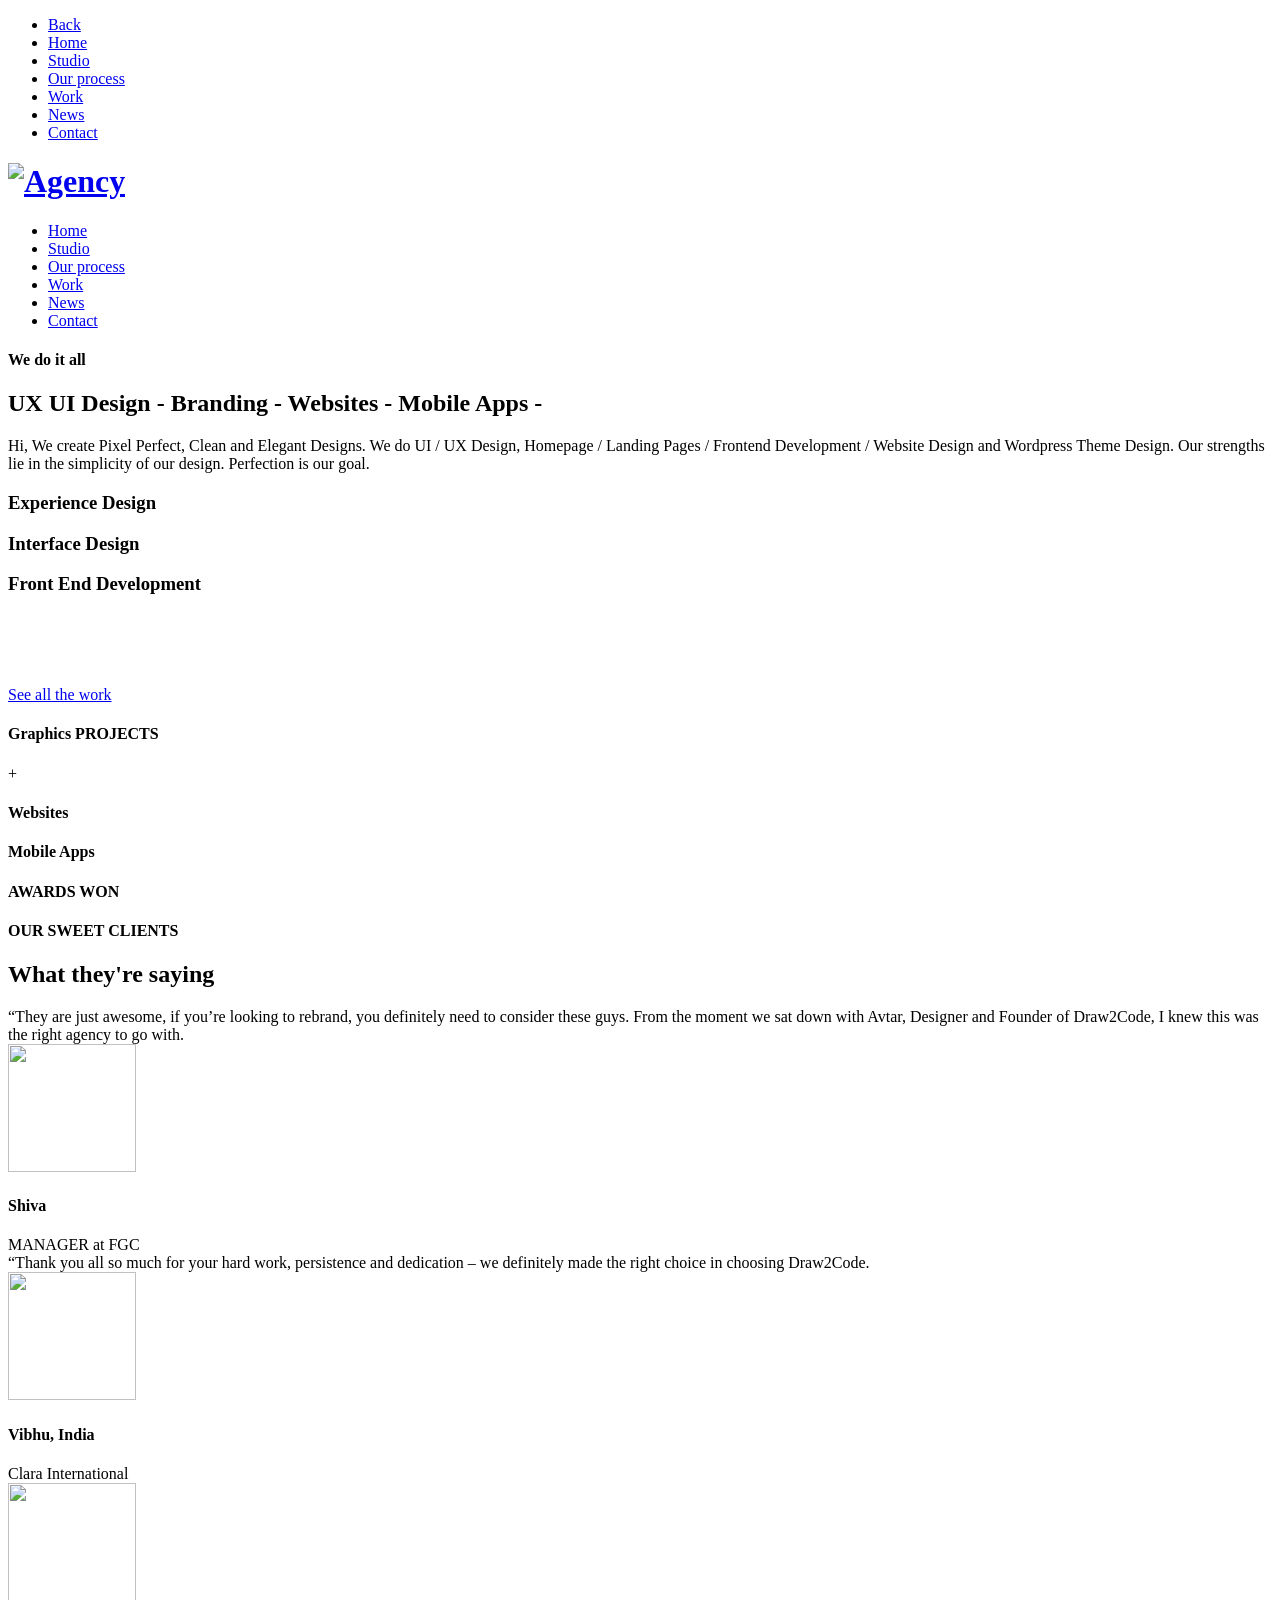
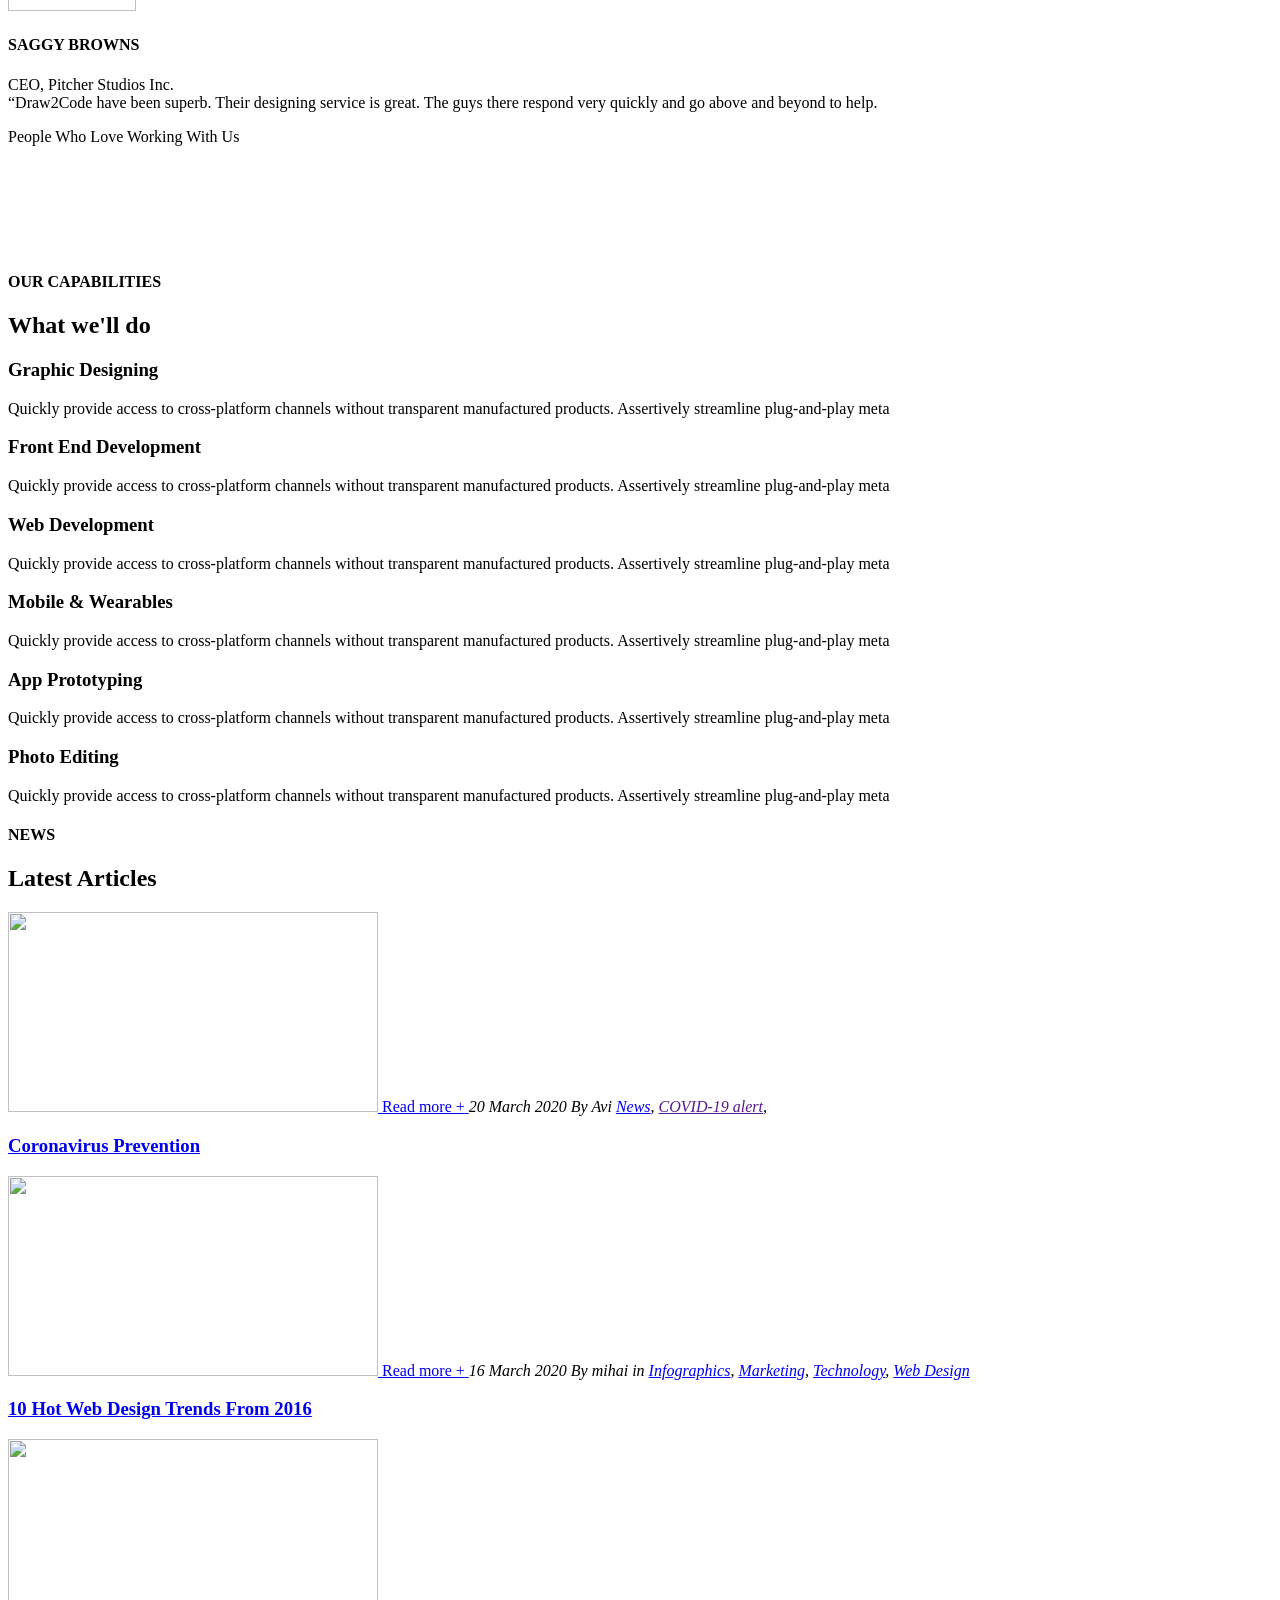
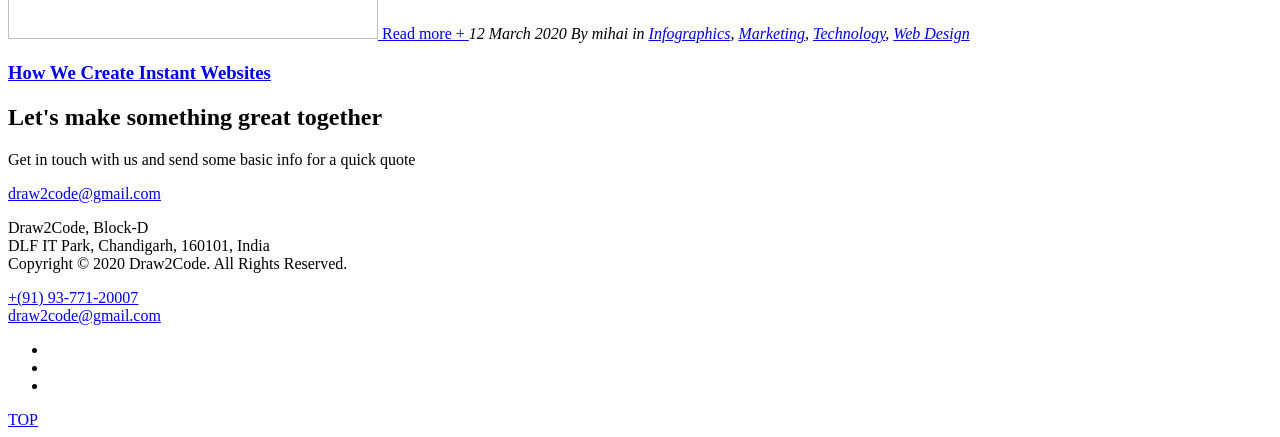
==== public/images/index.html @ cb8ed008 "first commit" ====
<!DOCTYPE html>
<!--[if lt IE 7]>      <html class="no-js lt-ie9 lt-ie8 lt-ie7"> <![endif]-->
	<!--[if IE 7]>         <html class="no-js lt-ie9 lt-ie8"> <![endif]-->
	<!--[if IE 8]>         <html class="no-js lt-ie9"> <![endif]-->
	<!--[if gt IE 8]> <html class="no-js"> <![endif]-->
<html lang="en">
	<head>
		<meta charset="utf-8">
		<meta http-equiv="X-UA-Compatible" content="IE=edge">
		<meta name="viewport" content=" width=device-width, initial-scale=1">
        <meta name="description" content="Draw2code Expert graphic design, outsource graphic work, UX/UI, Branding, creative website design and development agencie located in India.">
		<title>Draw2Code - A creative UX/UI Design studio, Expert in Graphic Designing</title>
    <!-- Fonts -->
  	<link href="https://fonts.googleapis.com/css?family=Gilda+Display%7CMontserrat:400,700%7COpen+Sans" rel="stylesheet">
		<link rel="stylesheet" type="text/css" href="addons/revolution/fonts/pe-icon-7-stroke/css/pe-icon-7-stroke.css">
		  <!-- Icons -->
    <link href="css/icomoon.css" rel="stylesheet">
    <link rel="stylesheet" href="fonts/font-awesome/css/font-awesome.min.css">
		<link rel="stylesheet" href="fonts/icomoon/style.css">
    <!-- CSS assets -->
		<link href="css/bootstrap.min.css" rel="stylesheet">
		<link href="addons/Magnific-Popup/magnific-popup.css" rel="stylesheet">
    <!-- LOAD JQUERY LIBRARY-->
		<script src="js/plugins/jquery-3.2.1.min.js"></script>
    <!-- Main theme stylesheet -->
    <link href="css/template.css" rel="stylesheet" type="text/css">

		<!-- REVOLUTION STYLE SHEETS -->
		<link rel="stylesheet" type="text/css" href="addons/revolution/css/settings.css">

		<!-- REVOLUTION JS FILES -->
		<script src="addons/revolution/js/jquery.themepunch.tools.min.js"></script>
		<script src="addons/revolution/js/jquery.themepunch.revolution.min.js"></script>


		<!-- SLIDER REVOLUTION 5.0 EXTENSIONS  (Load Extensions only on Local File Systems !  The following part can be removed on Server for On Demand Loading) -->
		<script src="addons/revolution/js/extensions/revolution.extension.actions.min.js"></script>
		<script src="addons/revolution/js/extensions/revolution.extension.carousel.min.js"></script>
		<script src="addons/revolution/js/extensions/revolution.extension.kenburn.min.js"></script>
		<script src="addons/revolution/js/extensions/revolution.extension.layeranimation.min.js"></script>
		<script src="addons/revolution/js/extensions/revolution.extension.migration.min.js"></script>
		<script src="addons/revolution/js/extensions/revolution.extension.navigation.min.js"></script>
		<script src="addons/revolution/js/extensions/revolution.extension.parallax.min.js"></script>
		<script src="addons/revolution/js/extensions/revolution.extension.slideanims.min.js"></script>
		<script src="addons/revolution/js/extensions/revolution.extension.video.min.js"></script>
		<script>function setREVStartSize(e){
				try{ var i=jQuery(window).width(),t=9999,r=0,n=0,l=0,f=0,s=0,h=0;
					if(e.responsiveLevels&&(jQuery.each(e.responsiveLevels,function(e,f){f>i&&(t=r=f,l=e),i>f&&f>r&&(r=f,n=e)}),t>r&&(l=n)),f=e.gridheight[l]||e.gridheight[0]||e.gridheight,s=e.gridwidth[l]||e.gridwidth[0]||e.gridwidth,h=i/s,h=h>1?1:h,f=Math.round(h*f),"fullscreen"==e.sliderLayout){var u=(e.c.width(),jQuery(window).height());if(void 0!=e.fullScreenOffsetContainer){var c=e.fullScreenOffsetContainer.split(",");if (c) jQuery.each(c,function(e,i){u=jQuery(i).length>0?u-jQuery(i).outerHeight(!0):u}),e.fullScreenOffset.split("%").length>1&&void 0!=e.fullScreenOffset&&e.fullScreenOffset.length>0?u-=jQuery(window).height()*parseInt(e.fullScreenOffset,0)/100:void 0!=e.fullScreenOffset&&e.fullScreenOffset.length>0&&(u-=parseInt(e.fullScreenOffset,0))}f=u}else void 0!=e.minHeight&&f<e.minHeight&&(f=e.minHeight);e.c.closest(".rev_slider_wrapper").css({height:f})
				}catch(d){console.log("Failure at Presize of Slider:"+d)}
			};</script>
          <script type="text/javascript">window.$crisp=[];window.CRISP_WEBSITE_ID="f44dbb12-2da2-4798-94fb-f77efdc49897";(function(){d=document;s=d.createElement("script");s.src="https://client.crisp.chat/l.js";s.async=1;d.getElementsByTagName("head")[0].appendChild(s);})();</script>
</head>

<body>
<div id="page_wrapper">
	<!-- Responsive menu start -->
	<ul class="cg__resMenu">
		<li class="cg__resMenu-back">
			<span class="cg__resMenu-backIcon glyphicon glyphicon-chevron-left"></span><a href="#" class="cg__resMenu-backLink">Back</a>
		</li>
		<li><a class="active" href="index.html"><span>Home</span></a></li>
		<li>	<a href="studio.html"><span>Studio</span></a>
		<li><a href="our-process.html"><span>Our process</span></a></li>
		<li><a href="work.html"><span>Work</span></a></li>
		<li><a href="news.html"><span>News</span></a></li>
		<li><a href="contact.html"><span>Contact</span></a></li>
	</ul>

	<!-- Responsive menu end -->

	<header id="header" class="site-header site-header--absolute">
		<div class="container siteheader-container large-container">
			<div class="fxb-col fxb-basis-auto">
				<div class="fxb-row site-header-row site-header-main ">
					  <!-- Logo column -->
					<div class="fxb-col fxb fxb-start-x fxb-center-y fxb-basis-auto fxb-grow-0 fxb-sm-half ">
						<div id="logo-container" class="logo-container">
							<h1 class="site-logo logo " id="logo">
								<a href="index.html" class="site-logo-anch">
									<img class="logo-img site-logo-img" src="img-assets/logo.png" alt="Agency" title="Agency">
								</a>
							</h1>
						</div>
					</div>
					 <!-- Right column with navigation -->
					 <div class="fxb-col fxb fxb-end-x fxb-center-y fxb-basis-auto fxb-sm-half site-header-col-right site-header-main-right">
						 <div class="fxb-col fxb fxb-end-x fxb-center-y fxb-basis-auto fxb-sm-half site-header-main-right-top">

 										<!-- menu trigger -->
									 <div class="sh-component menu-wrapper">

 											<div class="cg__menuWrapper">
 												<div class="cg__mainMenu-trigger">
 													<a href="#" class="cg__menuBurger">
 														<span></span>
 														<span></span>
 														<span></span>
 													</a>
 												</div><!--/.cg__mainMenu-trigger-->

 												<ul class="cg__mainMenu clearfix">
 													<li><a class="active" href="index.html"><span>Home</span></a></li>
 													<li><a href="studio.html"><span>Studio</span></a></li>
 													<li><a href="our-process.html"><span>Our process</span></a></li>
													<li><a href="work.html"><span>Work</span></a></li>
 													<li><a href="news.html"><span>News</span></a></li>
 													<li><a href="contact.html"><span>Contact</span></a></li>
 												</ul><!--/.cg__mainMenu-->

 											</div><!--/.cg__menuWrapper-->

							 		 </div>

					 </div>
				 </div><!--end right column-->
			 </div><!--end flex row-->
			</div>
		</div>
	</header>

	<div id="rev_slider_1_1_wrapper" class="rev_slider_wrapper fullwidthbanner-container" data-alias="agency-slider" data-source="gallery" style="margin:0px auto;background:transparent;padding:0px;margin-top:0px;margin-bottom:0px;">
	<!-- START REVOLUTION SLIDER 5.4.5.1 auto mode -->
		<div id="rev_slider_1_1" class="rev_slider fullwidthabanner" style="display:none;" data-version="5.4.5.1">
				<ul>	<!-- SLIDE  -->
					<li data-index="rs-1" data-transition="slidevertical" data-slotamount="default" data-hideafterloop="0" data-hideslideonmobile="off"  data-easein="default" data-easeout="default" data-masterspeed="default"  data-thumb="images/slide01.jpg"  data-rotate="0"  data-fstransition="fade" data-fsmasterspeed="1500" data-fsslotamount="7" data-saveperformance="off"  data-title="Slide" data-param1="" data-param2="" data-param3="" data-param4="" data-param5="" data-param6="" data-param7="" data-param8="" data-param9="" data-param10="" data-description="">
						<!-- MAIN IMAGE -->
						<img src="images/slide01.jpg"  alt=""  data-lazyload="images/slide01.jpg" data-bgposition="center center" data-bgfit="cover" data-bgrepeat="no-repeat" data-bgparallax="6" class="rev-slidebg" data-no-retina>
						<!-- LAYERS -->

						<!-- LAYER NR. 1 -->
						<div class="tp-caption  "
							 id="slide-1-layer-1"
							 data-x="['center','center','center','center']" data-hoffset="['0','0','0','0']"
							 data-y="['middle','middle','middle','middle']" data-voffset="['-40','-34','-24','-32']"
										data-fontsize="['65','38','30','28']"
							data-lineheight="['120','48','40','38']"
							data-width="['none','none','640','360']"
							data-height="none"
							data-whitespace="['nowrap','nowrap','normal','normal']"

							data-type="text"
							data-responsive_offset="off"
							data-responsive="off"
							data-frames='[{"delay":500,"speed":1500,"frame":"0","from":"y:50px(R);opacity:0;","to":"o:1;","ease":"Power4.easeOut"},{"delay":"wait","speed":1000,"frame":"999","to":"y:-50px;opacity:0;","ease":"Power2.easeInOut"}]'
							data-textAlign="['center','center','center','center']"
							data-paddingtop="[0,0,0,0]"
							data-paddingright="[0,0,0,0]"
							data-paddingbottom="[0,0,0,0]"
							data-paddingleft="[0,0,0,0]"

							style="z-index: 5; white-space: nowrap; font-size: 65px; line-height: 120px; font-weight: 700; color: rgba(255,255,255,1);font-family:Montserrat;">We create outstanding designs</div>

						<!-- LAYER NR. 2 -->
						<a class="tp-caption CreativeFrontPage-Btn rev-btn "
				 href="work.html" target="_self"			 id="slide-1-layer-3"
							 data-x="['center','center','center','center']" data-hoffset="['0','0','0','0']"
							 data-y="['middle','middle','middle','middle']" data-voffset="['76','63','65','52']"
										data-width="none"
							data-height="none"
							data-whitespace="nowrap"

							data-type="button"
							data-actions=''
							data-responsive_offset="off"
							data-responsive="off"
							data-frames='[{"delay":600,"speed":1500,"frame":"0","from":"y:50px(R);opacity:0;","to":"o:1;","ease":"Power4.easeOut"},{"delay":"wait","speed":1000,"frame":"999","to":"y:-50px;opacity:0;","ease":"Power2.easeInOut"},{"frame":"hover","speed":"0","ease":"Linear.easeNone","to":"o:1;rX:0;rY:0;rZ:0;z:0;","style":"c:rgba(255,255,255,0.70);bc:rgba(255,255,255,0.70);"}]'
							data-textAlign="['left','left','left','left']"
							data-paddingtop="[0,0,0,0]"
							data-paddingright="[48,48,48,48]"
							data-paddingbottom="[0,0,0,0]"
							data-paddingleft="[48,48,48,48]"

							style="z-index: 6; white-space: nowrap; line-height: 56px; font-weight: 700; color: rgba(255,255,255,1);font-family:Montserrat;background-color:transparent;border-color:rgba(255,255,255,1);border-width:2px 2px 2px 2px;border-radius:0px 0px 0px 0px;outline:none;box-shadow:none;box-sizing:border-box;-moz-box-sizing:border-box;-webkit-box-sizing:border-box;-webkit-transition:all .25s;transition:all .25s;cursor:pointer;text-decoration: none;">View Our Work </a>
					</li>
					<!-- SLIDE  -->
					<li data-index="rs-2" data-transition="slidevertical" data-slotamount="default" data-hideafterloop="0" data-hideslideonmobile="off"  data-easein="default" data-easeout="default" data-masterspeed="default"  data-thumb="images/kallyas_placeholder-100x50.png"  data-rotate="0"  data-saveperformance="off"  data-title="Slide" data-param1="" data-param2="" data-param3="" data-param4="" data-param5="" data-param6="" data-param7="" data-param8="" data-param9="" data-param10="" data-description="">
						<!-- MAIN IMAGE -->
						<img src="images/slide02.jpg"  alt=""  data-lazyload="images/slide02.jpg" data-bgposition="center center" data-bgfit="cover" data-bgrepeat="no-repeat" data-bgparallax="6" class="rev-slidebg" data-no-retina>
						<!-- LAYERS -->

						<!-- LAYER NR. 3 -->
						<div class="tp-caption  "
							 id="slide-2-layer-1"
							 data-x="['center','center','center','center']" data-hoffset="['0','0','0','0']"
							 data-y="['middle','middle','middle','middle']" data-voffset="['-54','-34','-24','-32']"
										data-fontsize="['65','38','30','28']"
							data-lineheight="['72','48','40','38']"
							data-width="['none','none','640','360']"
							data-height="none"
							data-whitespace="['nowrap','nowrap','normal','normal']"

							data-type="text"
							data-responsive_offset="off"
							data-responsive="off"
							data-frames='[{"delay":500,"speed":1500,"frame":"0","from":"y:50px(R);opacity:0;","to":"o:1;","ease":"Power4.easeOut"},{"delay":"wait","speed":1000,"frame":"999","to":"y:-50px;opacity:0;","ease":"Power2.easeInOut"}]'
							data-textAlign="['center','center','center','center']"
							data-paddingtop="[0,0,0,0]"
							data-paddingright="[0,0,0,0]"
							data-paddingbottom="[0,0,0,0]"
							data-paddingleft="[0,0,0,0]"

							style="z-index: 5; white-space: nowrap; font-size: 65px; line-height: 72px; font-weight: 700; color: rgba(255,255,255,1);font-family:Montserrat;">Creative Design Agency </div>

						<!-- LAYER NR. 4 -->
						<a class="tp-caption CreativeFrontPage-Btn rev-btn "
				 href="work.html" target="_self"			 id="slide-2-layer-3"
							 data-x="['center','center','center','center']" data-hoffset="['0','0','0','0']"
							 data-y="['middle','middle','middle','middle']" data-voffset="['87','63','65','52']"
										data-width="none"
							data-height="none"
							data-whitespace="nowrap"

							data-type="button"
							data-actions=''
							data-responsive_offset="off"
							data-responsive="off"
							data-frames='[{"delay":600,"speed":1500,"frame":"0","from":"y:50px(R);opacity:0;","to":"o:1;","ease":"Power4.easeOut"},{"delay":"wait","speed":1000,"frame":"999","to":"y:-50px;opacity:0;","ease":"Power2.easeInOut"},{"frame":"hover","speed":"0","ease":"Linear.easeNone","to":"o:1;rX:0;rY:0;rZ:0;z:0;","style":"c:rgba(255,255,255,0.70);bc:rgba(255,255,255,0.70);"}]'
							data-textAlign="['left','left','left','left']"
							data-paddingtop="[0,0,0,0]"
							data-paddingright="[48,48,48,48]"
							data-paddingbottom="[0,0,0,0]"
							data-paddingleft="[48,48,48,48]"

							style="z-index: 6; white-space: nowrap; line-height: 56px; font-weight: 700; color: rgba(255,255,255,1);font-family:Montserrat;background-color:transparent;border-color:rgba(255,255,255,1);border-width:2px 2px 2px 2px;border-radius:0px 0px 0px 0px;outline:none;box-shadow:none;box-sizing:border-box;-moz-box-sizing:border-box;-webkit-box-sizing:border-box;-webkit-transition:all .25s;transition:all .25s;cursor:pointer;text-decoration: none;">View Our Work </a>
					</li>
				</ul>
	<div class="tp-bannertimer tp-bottom" style="visibility: hidden !important;"></div>	</div>
	</div><!-- END REVOLUTION SLIDER -->
<!-- start fancy section -->
<section class="ag-about-section small-section">

	<div class="row">
		<div class="col-sm-12">
			<div class="ag-about pl-90 pr-90 pt-60 fancy-background">
				<div class="row">
					<div class="col-md-4 col-sm-12">
						<div class="title-block">
							<h4 class="title-block__subtitle txt-light-transparent txt-thin">We do it all</h4>
							<h2 class="txt-large txt-light">UX UI Design - Branding - Websites - Mobile Apps -</h2>
						</div>
					</div>
					<div class="col-md-8 col-sm-12">
						<div class="quote-wrapper">
								<div class="bl-quote">
									<p class="bl-quote__title transparent-light">Hi, We create Pixel Perfect, Clean and Elegant Designs. We do UI / UX Design, Homepage / Landing Pages / Frontend Development / Website Design and Wordpress Theme Design. Our strengths lie in the simplicity of our design. Perfection is our goal.
									</p>
								</div>
								<div class="row home-page-first ">
									<div class="col-md-4 col-sm-12">
										<!--ICON BOX STYLE 1-->
										<div class="ag-iconbox ag-iconbox--style1 clearfix">
											<div class="ag-iconbox__icon-wrapper">
												<span class="ag-iconbox__icon icon-development"></span>
                                                
											</div>
											<div class="ag-iconbox__content-wrapper">

														<h3 class="ag-iconbox__title txt-light">
														Experience Design
													</h3>

											</div>
										</div>
									</div>
									<div class="col-md-4 col-sm-12">
										<div class="ag-iconbox ag-iconbox--style1 clearfix">
											<div class="ag-iconbox__icon-wrapper">
                                            <span class="ag-iconbox__icon icon-webdesign"></span>
											</div>
											<div class="ag-iconbox__content-wrapper">

														<h3 class="ag-iconbox__title txt-light">
															Interface Design
														</h3>


											</div>
										</div>
								</div>
								<div class="col-md-4 col-sm-12">
									<div class="ag-iconbox ag-iconbox--style1 clearfix">
										<div class="ag-iconbox__icon-wrapper">
											<span class="ag-iconbox__icon icon-layers"></span>
										</div>
										<div class="ag-iconbox__content-wrapper">

													
                                                    <h3 class="ag-iconbox__title txt-light">
															Front End Development
														</h3>


										</div>
									</div>
								</div>

							</div>

						</div><!-- END quote wrapper-->
					</div>
				</div>
			</div>
			<div class="ag-mask">
				<div class="skew-mask">
				</div>
			</div>
		</div>
	</div>

</section>
<!--section gallery-->
<section class="sidermargins pb-160 sec-portfolio">

	<div class="container large-container large-container_grid">
		<div class="row">
				<div class="grid ag-gridGallery-jstrigger " data-isotope='{ "itemSelector": ".grid-item", "layoutMode": "fitRows" }'>

				  <div class="grid-item grid-item--width2 gallery-item">
						<div class="grid-item-wrapper">
							<a class="portfolio-link" href="images/portf_07.jpg"></a>
								<div class="ag-gridGallery__img-container">
						  		<img src="images/portf_07.jpg" alt title="portfolio1">
								</div>
								<div class="portfolio-overlay">
									<div class="portfolio-inner">
										<i class="ag-icon glyphicon glyphicon-picture ag-icon__circled-icon"></i>
									</div>
								</div>
				 		 </div>
					</div>
					<div class="grid-item grid-item--width2 gallery-item">
						<div class="grid-item-wrapper">
							<a class="portfolio-link" href="images/test2.jpg"></a>
							<div class="ag-gridGallery__img-container">
				  			<img src="images/test2.jpg" alt title="portfolio1" >
							</div>
							<div class="portfolio-overlay">
								<div class="portfolio-inner">
									<i class="ag-icon glyphicon glyphicon-picture ag-icon__circled-icon"></i>
								</div>
							</div>
					 </div>
					</div>
				  <div class="grid-item grid-item--width2 gallery-item">
						<div class="grid-item-wrapper">
							<a class="portfolio-link" href="images/portf_05.jpg"></a>
							<div class="ag-gridGallery__img-container">
				  			<img src="images/portf_05.jpg" alt title="portfolio1" >
							</div>
							<div class="portfolio-overlay">
								<div class="portfolio-inner">
									<i class="ag-icon glyphicon glyphicon-picture ag-icon__circled-icon"></i>
								</div>
							</div>
					 </div>
					</div>

				 	<div class="grid-item grid-item--width2 gallery-item">
						<div class="grid-item-wrapper">
							<a class="portfolio-link" href="images/portf_04.jpg"></a>
							<div class="ag-gridGallery__img-container">
					 			<img src="images/portf_04.jpg" alt title="portfolio1" >
							</div>
							<div class="portfolio-overlay">
								<div class="portfolio-inner">
									<i class="ag-icon glyphicon glyphicon-picture ag-icon__circled-icon"></i>
								</div>
							</div>
						 </div>
					</div>

			</div> <!--end grid-->
		</div> <!--end row-->
		<div class="ag-vertical-separator">
		</div>
		<div class="txt-center">
			<a href="work.html" class="ag_btn btn btn-lg btn-lined lined-dark btn--square call-to-action--btn ">See all the work</a>
		</div>
		<!-- START SEPARATOR-->
		<div class="row">
			<div class="col-sm-12">
				<div class="ag-separator">
				</div>
			</div>
		</div>
		<!--start counter-->
		<div class="row">
			<div class="col-md-3 col-sm-3 ">
				<div class="counter-wrapper txt-center">
					<div class="counter_trigger counter_element" data-to="1748" data-speed="1000" data-refresh-interval="1"></div>
					<div class="title-block">
						<h4 class="title-block__subtitle txt-grey txt-center">Graphics PROJECTS</h4>
					</div>
				</div>
			</div>
			<div class="col-md-3 col-sm-3 ">
				<div class="counter-wrapper txt-center">
					<div class="counter_trigger counter_element el-inline" data-to="75" data-speed="1000" data-refresh-interval="1" ></div>
					<span class="counter_element">+</span>
					<div class="title-block">
						<h4 class="title-block__subtitle txt-grey txt-center">Websites</h4>
					</div>
				</div>
			</div>
			<div class="col-md-3 col-sm-3 ">
				<div class="counter-wrapper txt-center">
					<div class="counter_trigger counter_element" data-to="28" data-speed="1000" data-refresh-interval="1"></div>
					<div class="title-block">
						<h4 class="title-block__subtitle txt-grey txt-center">Mobile Apps</h4>
					</div>
				</div>
			</div>
			<div class="col-md-3 col-sm-3 ">
				<div class="counter-wrapper txt-center">
					<div class="counter_trigger counter_element" data-to=15 data-speed="1000" data-refresh-interval="1"></div>
					<div class="title-block">
						<h4 class="title-block__subtitle txt-grey txt-center">AWARDS WON</h4>
					</div>
				</div>
			</div>

		</div>

	</div><!--end container-->
</section>
<!--big skew-->
<div class="ag-wrapper">
	<div class="ag-mask ag-mask--7">
		<div class="skew-mask skew-mask--color">
		</div>
	</div>
</div>

<!--logos section-->
<section class="sidermargins color-overlay--grey pt-100 pb-100">

	<div class="container large-container">
		<div class="row mb-60">
			<div class="col-sm-12">
				<div class="title-block title-block--center">
					<h4 class="title-block__subtitle txt-dark-transparent">OUR SWEET CLIENTS</h4>
					<h2 class="title-block__title txt-dark">What they're saying</h2>
				</div>
			</div>
		</div>
		<!--start testimonials row-->
		<div class="row">
			<div class="col-md-6 col-sm-12 pt-30">
				<div class="testimonial__item testimonial__item--normal">
					<div class="testimonial__text">“They are just awesome, if you’re looking to rebrand, you definitely need to consider these guys. From the moment we sat down with Avtar, Designer and Founder of Draw2Code, I knew this was the right agency to go with.
					</div>
					<div class="testimonial__infos">
						<img class="testimonial__img cover-fit-img" src="images/t2.jpg" width="128" height="128" alt="" title="t2.jpg">
						<h4 class="testimonial__name">Shiva</h4>
						<div class="testimonial__position">MANAGER at FGC</div>
						<div class="testimonial__stars testimonial__stars--5stars">
							<span class="glyphicon glyphicon-star"></span>
							<span class="glyphicon glyphicon-star"></span>
							<span class="glyphicon glyphicon-star"></span>
							<span class="glyphicon glyphicon-star"></span>
							<span class="glyphicon glyphicon-star"></span>
						</div>
					</div>
				</div>
			</div>
			<div class="col-md-3 col-sm-12">
				<div class="testimonial__item testimonial__item--size-1">
					<div class="testimonial__text">“Thank you all so much for your hard work, persistence and dedication – we definitely made the right choice in choosing Draw2Code.</div>
					<div class="testimonial__infos">
						<img class="testimonial__img cover-fit-img" src="images/t1.jpg" width="128" height="128" alt="" title="t2.jpg">
						<h4 class="testimonial__name">Vibhu, India</h4>
						<div class="testimonial__position">Clara International</div>
						<div class="testimonial__stars testimonial__stars--4stars">
							<span class="glyphicon glyphicon-star"></span>
							<span class="glyphicon glyphicon-star"></span>
							<span class="glyphicon glyphicon-star"></span>
							<span class="glyphicon glyphicon-star"></span>
							<span class="glyphicon glyphicon-star"></span>
						</div>
					</div>
				</div>
			</div>
			<div class="col-md-3 col-sm-12">
				<div class="testimonial__item testimonial__item--size-1 testimonial__item--reversed">
					<div class="testimonial__infos">
						<img class="testimonial__img cover-fit-img" src="images/t3.jpg" width="128" height="128" alt="" title="t2.jpg">
						<h4 class="testimonial__name">SAGGY BROWNS</h4>
						<div class="testimonial__position">CEO, Pitcher Studios Inc.</div>
						<div class="testimonial__stars testimonial__stars--5stars">
							<span class="glyphicon glyphicon-star"></span>
							<span class="glyphicon glyphicon-star"></span>
							<span class="glyphicon glyphicon-star"></span>
							<span class="glyphicon glyphicon-star"></span>
							<span class="glyphicon glyphicon-star"></span>
						</div>
					</div>
					<div class="testimonial__text">“Draw2Code have been superb. Their designing service is great. The guys there respond very quickly and go above and beyond to help.</div>

				</div>
			</div>

		</div>
		<!--separator-->
		<div class="testimonial__separator clearfix">

			</div>
		<!--start logo row-->
	<div class="row">
			<div class="col-md-3 col-sm-12">
				<div class="title-block">
					<P class="title-block__subtitle txt-dark-transparent client">People Who Love Working With Us</P>

				</div>
			</div>
			<div class="col-md-9 col-sm-12">
				<div class="clients">
					<div class="row">
						<div class="col-md-1-5 col-sm-1-5">
							<div class="img-wrapper">
								<img class="image-boxes-img img-responsive" src="images/client_01.png" alt title="client" >
							</div>
						</div>
						<div class="col-md-1-5 col-sm-1-5">
							<div class="img-wrapper">
								<img class="image-boxes-img img-responsive" src="images/client_02.png" alt title="client" >
							</div>
						</div>
						<div class="col-md-1-5 col-sm-1-5">
							<div class="img-wrapper">
								<img class="image-boxes-img img-responsive" src="images/client_03.png" alt title="client" >
							</div>
						</div>

						<div class="col-md-1-5 col-sm-1-5">
							<div class="img-wrapper">
								<img class="image-boxes-img img-responsive" src="images/client_04.png" alt title="client" >
							</div>
						</div>
						<div class="col-md-1-5 col-sm-1-5">
							<div class="img-wrapper">
								<img class="image-boxes-img img-responsive" src="images/client_05.png" alt title="client" >
							</div>
						</div>

					</div>
			</div><!--end clients-->
			</div>
	</div>
</div>
	</section>

<!--iconbox style2 section-->
<section class="sidermargins pb-100 pt-100 color-overlay--dark">
	<div class="container large-container">
		<div class="row">
			<div class="col-sm-12">
				<div class="title-block pb-80">
					<h4 class="title-block__subtitle txt-light-transparent ">OUR CAPABILITIES</h4>
					<h2 class="title-block__title txt-light">What we'll do</h2>
				</div>
			</div>
		</div>
		<div class="row">
			<div class="col-md-4 col-sm-12">
				<div class="column-wrapper--left">
					<div class="ag-iconbox ag-iconbox--style2">
						<div class="ag-iconbox__icon-wrapper">
							<span class="ag-iconbox__icon icon-development"></span>
						</div>
						<div class="ag-iconbox__content-wrapper">
							<h3 class="ag-iconbox__title txt-light">
										Graphic Designing
							</h3>
							<p class="ag-iconbox__desc">Quickly provide access to cross-platform channels without transparent manufactured products. Assertively streamline plug-and-play meta</p>
						</div>
					</div>
				</div>
			</div>

			<div class="col-md-4 col-sm-12">
				<div class="column-wrapper--left">
					<div class="ag-iconbox ag-iconbox--style2">
						<div class="ag-iconbox__icon-wrapper">
							<span class="ag-iconbox__icon icon-layers"></span>
						</div>
						<div class="ag-iconbox__content-wrapper">
							<h3 class="ag-iconbox__title txt-light">
										Front End Development
							</h3>

							<p class="ag-iconbox__desc">Quickly provide access to cross-platform channels without transparent manufactured products. Assertively streamline plug-and-play meta</p>

						</div>
					</div>
					</div>
			</div>

			<div class="col-md-4 col-sm-12">
				<div class="column-wrapper--left">
					<div class="ag-iconbox ag-iconbox--style2">
						<div class="ag-iconbox__icon-wrapper">
							<span class="ag-iconbox__icon icon-webdesign"></span>
						</div>
						<div class="ag-iconbox__content-wrapper">

									<h3 class="ag-iconbox__title txt-light">
										Web Development
									</h3>
									<p class="ag-iconbox__desc">Quickly provide access to cross-platform channels without transparent manufactured products. Assertively streamline plug-and-play meta</p>

						</div>
					</div>
					</div>
			</div>

		</div>

		<!-- START second row of icons-->
		<div class="row">
			<div class="col-md-4 col-sm-12">
				<div class="column-wrapper--left">
						<div class="ag-iconbox ag-iconbox--style2">
							<div class="ag-iconbox__icon-wrapper">
								<span class="ag-iconbox__icon icon-webdesign"></span>
							</div>
							<div class="ag-iconbox__content-wrapper">
										<h3 class="ag-iconbox__title txt-light">
											Mobile & Wearables
										</h3>
										<p class="ag-iconbox__desc">Quickly provide access to cross-platform channels without transparent manufactured products. Assertively streamline plug-and-play meta</p>
							</div>
						</div>
				</div>
			</div>

			<div class="col-md-4 col-sm-12">
				<div class="column-wrapper--left">
					<div class="ag-iconbox ag-iconbox--style2">
						<div class="ag-iconbox__icon-wrapper">
							<span class="ag-iconbox__icon icon-development"></span>
						</div>
						<div class="ag-iconbox__content-wrapper">
									<h3 class="ag-iconbox__title txt-light">
										App Prototyping
									</h3>
									<p class="ag-iconbox__desc">Quickly provide access to cross-platform channels without transparent manufactured products. Assertively streamline plug-and-play meta</p>
							</div>
						</div>
					</div>
			</div>

			<div class="col-md-4 col-sm-12">
				<div class="column-wrapper--left">
					<div class="ag-iconbox ag-iconbox--style2">
						<div class="ag-iconbox__icon-wrapper">
							<span class="ag-iconbox__icon icon-layers"></span>
						</div>
						<div class="ag-iconbox__content-wrapper">
							<h3 class="ag-iconbox__title txt-light">
										Photo Editing
							</h3>
							<p class="ag-iconbox__desc">Quickly provide access to cross-platform channels without transparent manufactured products. Assertively streamline plug-and-play meta</p>
							</div>
					</div>
					</div>
			</div>

		</div><!--end row of icons-->

	</div><!--end container-->

</section>



<!--latest posts section-->
<section class="sidermargins pb-80 pt-80">
	<div class="container large-container">
		<div class="row">
			<div class="col-sm-12">
				<div class="title-block title-block--center ">
					<h4 class="title-block__subtitle txt-dark-transparent">NEWS</h4>
					<h2 class="title-block__title txt-dark">Latest Articles</h2>
				</div>
			</div>
		</div>
		<div class="mb-60">
		</div>
		<div class="latest_posts"><!--start latest posts-->
			<div class="row">
				<div class="col-sm-6 col-lg-4">
					<div class="post-wrapper">
					<a href="coronavirus-prevention.html" class="latest_posts-link plus hover-border">
						<img src="images/hero_07.jpg" width="370" height="200" alt title="hero_04.jpg" class="latest_posts-img">
						<span class="latest_posts-readon u-trans-all-2s">Read more +</span>
					</a>
					<em class="latest_posts-details">20 March 2020 By Avi
						<a href="#" rel="category tag">News</a>,
						<a href="" rel="category tag">COVID-19 alert</a>,
					</em>
					<h3 class="latest_posts-title"><a href="article.html">Coronavirus Prevention</a></h3>
				</div>
				</div>
				<div class="col-sm-6 col-lg-4">
					<div class="post-wrapper">
					<a href="article.html" class="latest_posts-link plus hover-border">
						<img src="images/hero_04.jpg" width="370" height="200" alt title="hero_04.jpg" class="latest_posts-img">
						<span class="latest_posts-readon u-trans-all-2s">Read more +</span>
					</a>
					<em class="latest_posts-details">16 March 2020 By mihai in
						<a href="#" rel="category tag">Infographics</a>,
						<a href="#" rel="category tag">Marketing</a>,
						<a href="#" rel="category tag">Technology</a>,
						<a href="#" rel="category tag">Web Design</a>
					</em>
					<h3 class="latest_posts-title"><a href="article2.html">10 Hot Web Design Trends From 2016</a></h3>
				</div>
				</div>
				<div class="col-sm-6 col-lg-4">
					<div class="post-wrapper">
					<a href="article.html" class="latest_posts-link plus hover-border">
						<img src="images/hero_01.jpg" width="370" height="200" alt title="hero_04.jpg" class="latest_posts-img">
						<span class="latest_posts-readon u-trans-all-2s">Read more +</span>
					</a>
					<em class="latest_posts-details">12 March 2020 By mihai in
						<a href="#" rel="category tag">Infographics</a>,
						<a href="#" rel="category tag">Marketing</a>,
						<a href="#" rel="category tag">Technology</a>,
						<a href="#" rel="category tag">Web Design</a>
					</em>
					<h3 class="latest_posts-title"><a href="article3.html">How We Create Instant Websites</a></h3>
					</div>
				</div>
			</div>
		</div> <!--end latest posts-->
	</div>
</section>
<!--call to action section-->
<section class="sidermargins color-overlay--grey pb-80 pt-80">

	<div class="container large-container">
		<div class="row">
			<div class="col-md-9 col-sm-9 ">
			<div class="column-wrapper--left">
				<div class="bl-quote call-to-action ">
					<h2 class="call-to-action__subtitle">Let's make something great together</h2>
					<p class="call-to-action__title">Get in touch with us and send some basic info for a quick quote
					</p>
				</div>
			</div>

			</div>
			<div class="col-md-3 col-sm-3">
				<div class="column-wrapper--right">
					<div class="bl-quote ">
						<a href="mailto:draw2code@gmail.com" class="ag_btn btn btn-lg btn-lined lined-dark btn--square call-to-action--btn ">draw2code@gmail.com</a>
					</div>
				</div>
			</div>
		</div>
	</div>
</section>
<footer>

	<div class="row gutter-0">
			<div class="col-md-8 col-sm-8 pt-100 pb-100">
				<div class="footer-first-col">
					<div class="row">
						<div class="col-md-6 col-sm-6">
							<p>
									Draw2Code, Block-D <br>
								DLF IT Park, Chandigarh, 160101, India<br>
									Copyright © 2020 Draw2Code. All Rights Reserved.
							</p>
						</div>
						<div class="col-md-6 col-sm-6">
							<p>
								<a href="tel:(245)410-245-8784"><span>+(91) 93-771-20007</span></a>
								<br>
								<span>
									<a href="mailto:draw2code@gmail.com"><span>draw2code@gmail.com</span></a>
								</span>
							</p>
						</div>
					</div>
				</div>
			</div>
			<div class="col-md-4 col-sm-4  pt-100 pb-100 dark-bg">
				<div class="footer-last-col social-container">
					<ul class="footer-social">
						<li class="footer-social__item "><a href="https://www.facebook.com/draw2code"><i class="fa fa-facebook" aria-hidden="true"></i></a></li>
						<li class="footer-social__item"><a href="https://twitter.com/draw2code"><i class="fa fa-twitter" aria-hidden="true"></i></a></li>
						<li class="footer-social__item"><a href="https://plus.google.com/u/0/100554868355797924341"><i class="fa fa-google-plus" aria-hidden="true"></i></a></li>
					</ul>
				</div>
			</div>
		</div>

</footer>



</div><!-- /.#page_wrapper -->

<a href="#" class="totop">TOP</a> <!--/.totop -->


 <!--Revolution slider script-->

<script data-cfasync="false" src="../cdn-cgi/scripts/d07b1474/cloudflare-static/email-decode.min.js"></script><script>
var revapi1,
tpj=jQuery;

tpj(document).ready(function() {
if(tpj("#rev_slider_1_1").revolution == undefined){
revslider_showDoubleJqueryError("#rev_slider_1_1");
}else{
revapi1 = tpj("#rev_slider_1_1").show().revolution({
	sliderType:"standard",
	jsFileLocation:"addons/assets/js/",
	sliderLayout:"auto",
	dottedOverlay:"none",
	delay:9000,
	navigation: {
		keyboardNavigation:"off",
		keyboard_direction: "horizontal",
		mouseScrollNavigation:"off",
					mouseScrollReverse:"default",
		onHoverStop:"off",
		bullets: {
			enable:true,
			hide_onmobile:true,
			hide_under:1100,
			style:"uranus",
			hide_onleave:false,
			direction:"vertical",
							container:"layergrid",
			h_align:"right",
			v_align:"center",
			h_offset:50,
			v_offset:0,
			space:5,
			tmp:'<span class="tp-bullet-inner"></span>'
		}
	},
	responsiveLevels:[1240,1024,778,480],
	visibilityLevels:[1240,1024,778,480],
	gridwidth:[1600,1024,778,480],
	gridheight:[868,768,960,720],
	lazyType:"smart",
	parallax: {
		type:"scroll",
		origo:"slidercenter",
		speed:400,
		speedbg:0,
		speedls:0,
		levels:[5,10,15,20,25,30,35,40,45,46,47,48,49,50,51,55],
	},
	shadow:0,
	spinner:"spinner2",
	stopLoop:"on",
	stopAfterLoops:0,
	stopAtSlide:1,
	shuffle:"off",
	autoHeight:"off",
	disableProgressBar:"on",
	hideThumbsOnMobile:"off",
	hideSliderAtLimit:0,
	hideCaptionAtLimit:0,
	hideAllCaptionAtLilmit:0,
	debugMode:false,
	fallbacks: {
		simplifyAll:"off",
		nextSlideOnWindowFocus:"off",
		disableFocusListener:false,
	}
});
}

});	/*ready*/
</script>



<script src="js/plugins/bootstrap.min.js"></script>

<!--isotope script-->
<script src="addons/isotope/isotope.pkgd.min.js"></script>
<script src="addons/imagesloaded.pkgd.min.js"></script>
<!--popup script-->
<script src="addons/Magnific-Popup/jquery.magnific-popup.js"></script>
<!--count script-->
<script src="addons/jquery.countTo.js"></script>
<!-- Main template script -->
<script src="js/script.js"></script>

</body>
</html>

<!-- Localized -->
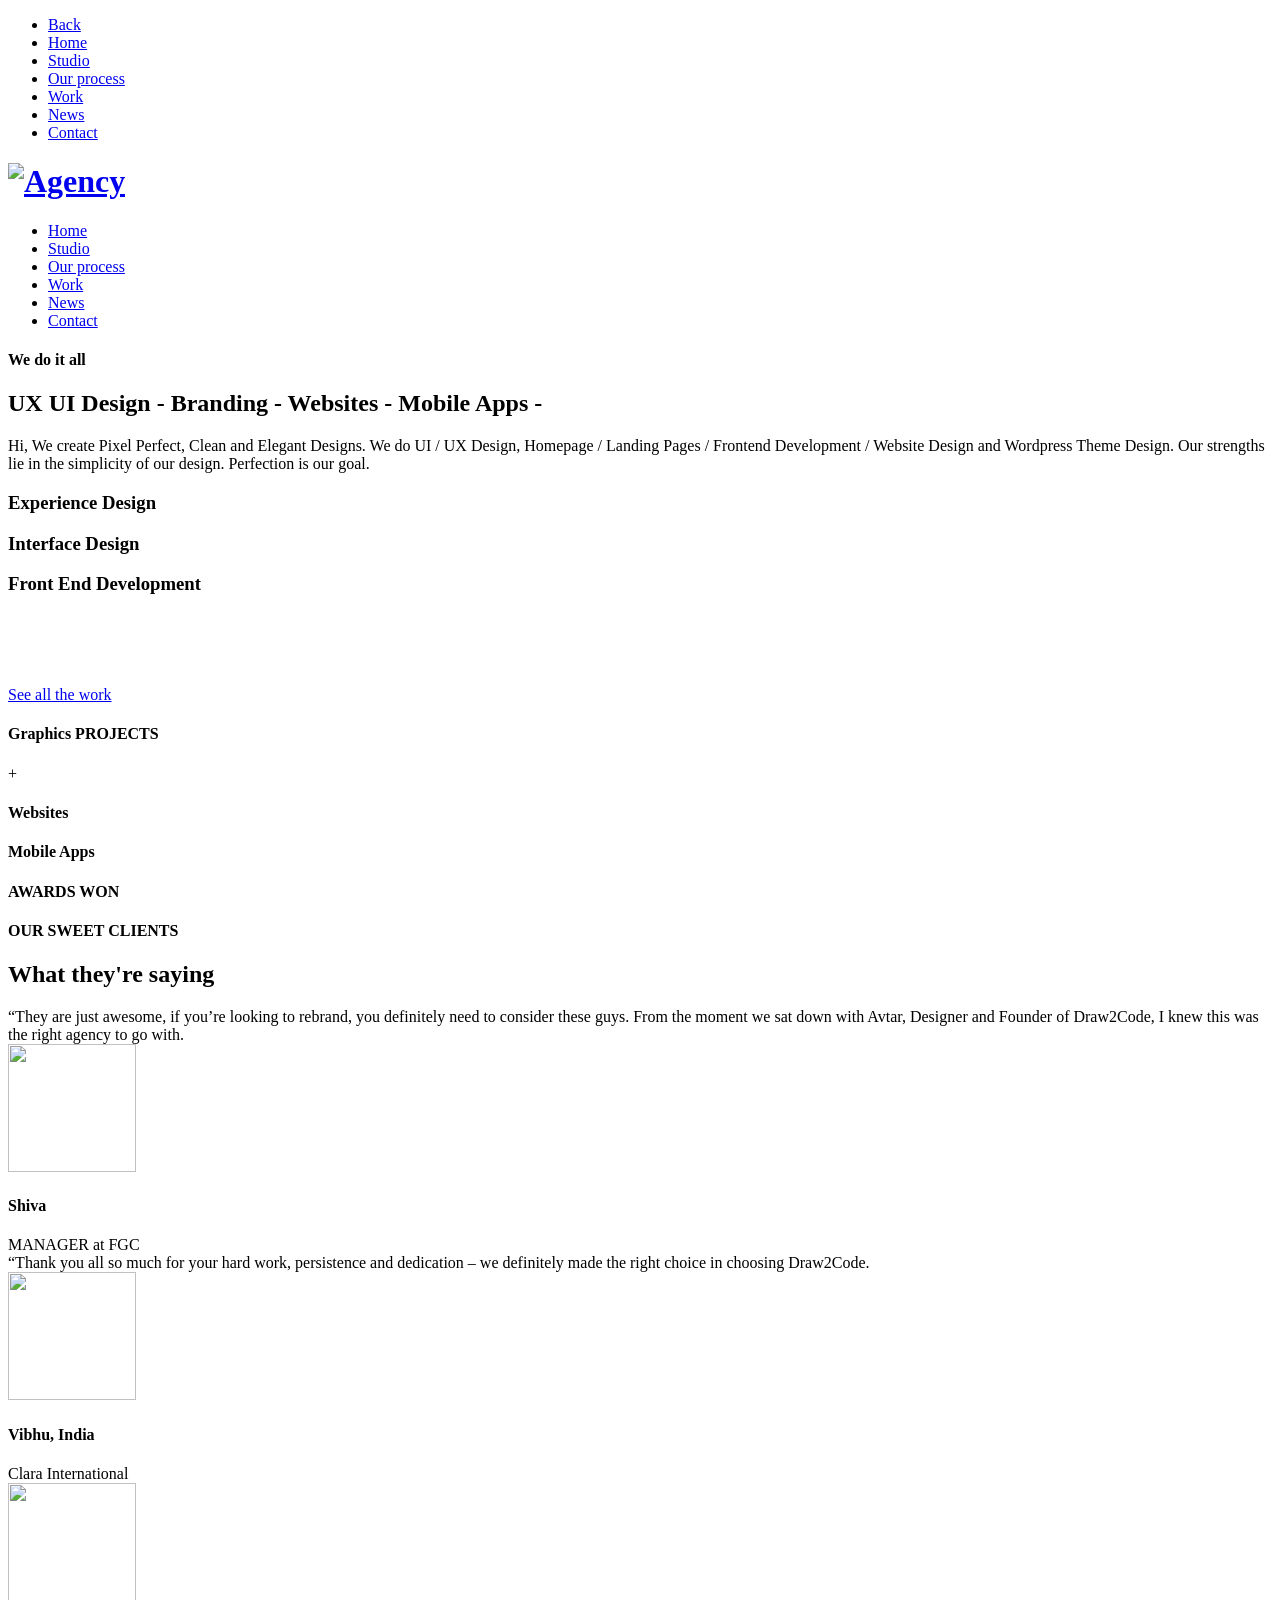
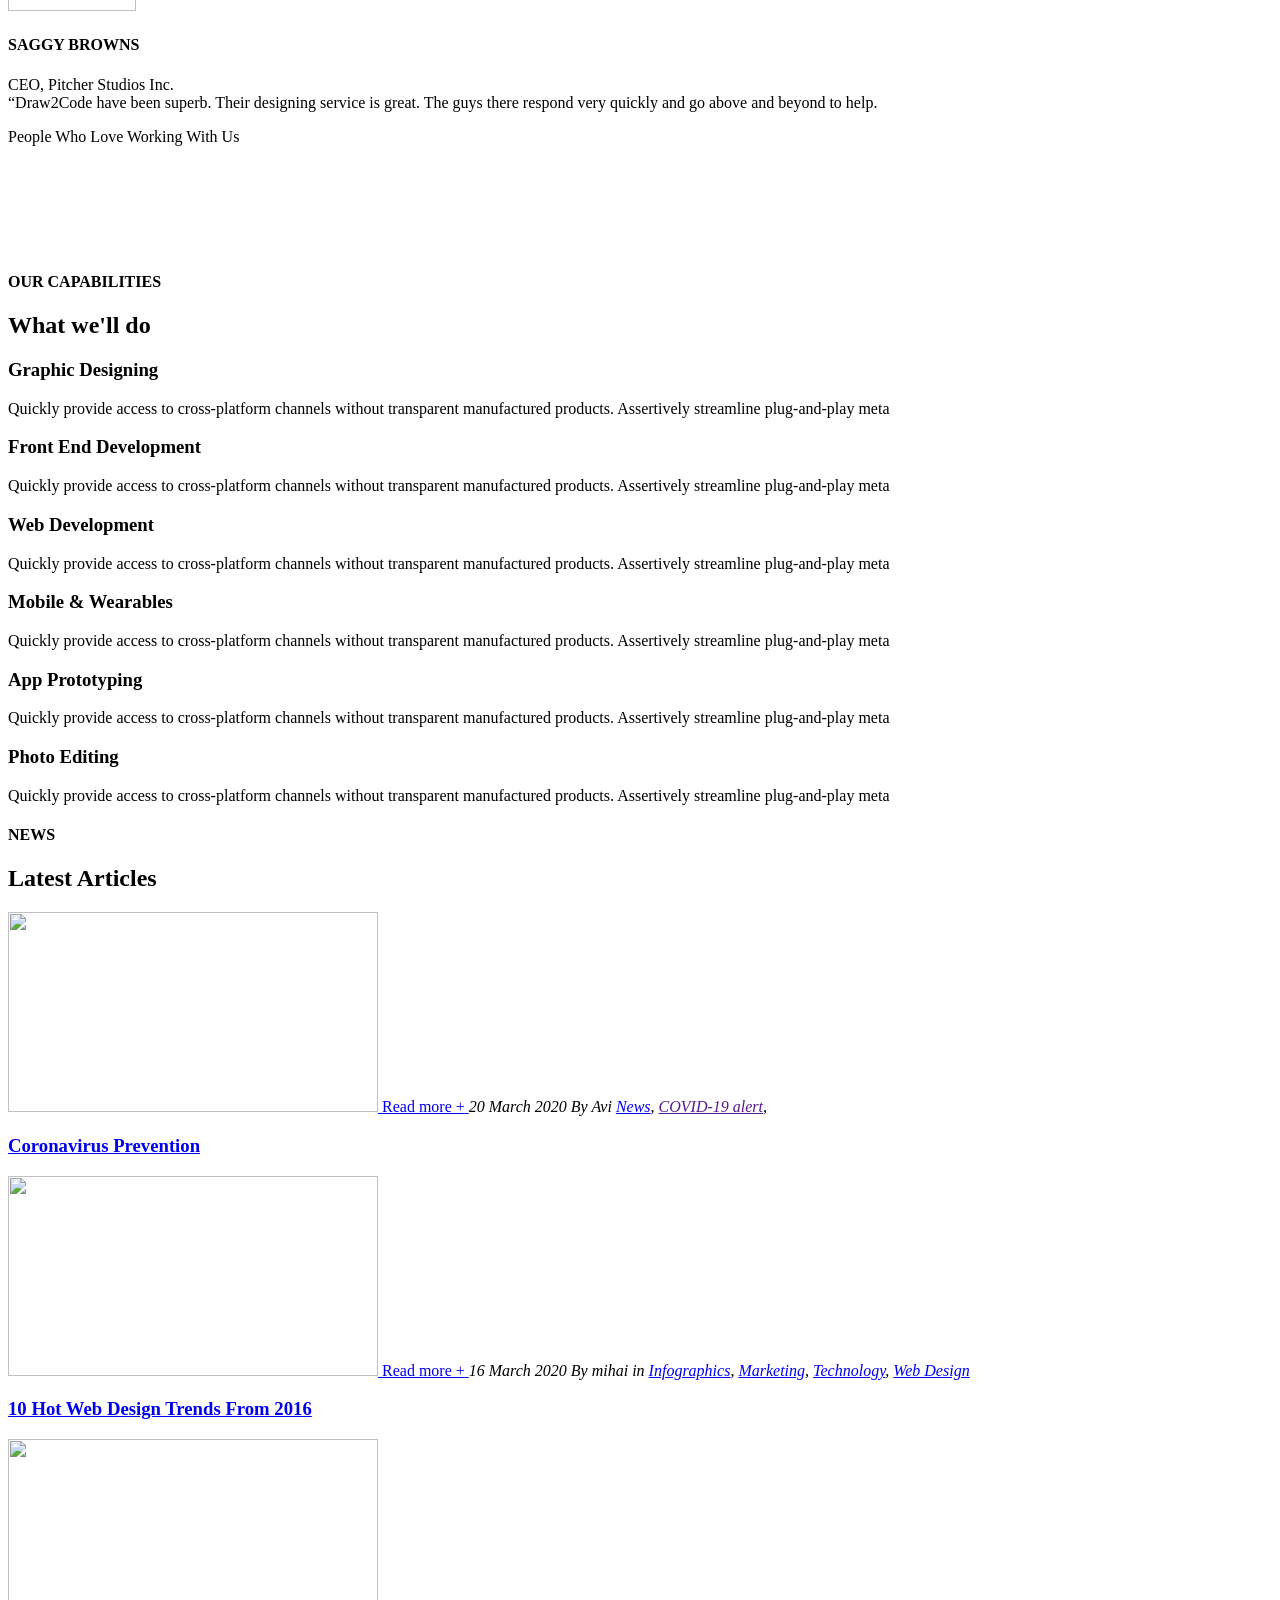
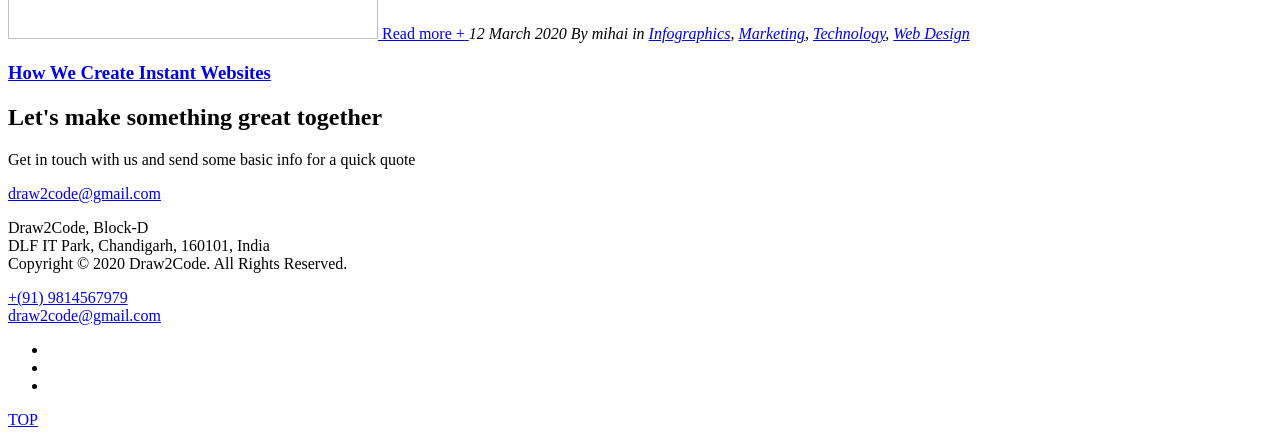
==== commit f523067f: "new images added" ====
--- a/public/images/index.html
+++ b/public/images/index.html
@@ -775,7 +775,7 @@
 						</div>
 						<div class="col-md-6 col-sm-6">
 							<p>
-								<a href="tel:(245)410-245-8784"><span>+(91) 93-771-20007</span></a>
+								<a href="tel:+919814567979"><span>+(91) 9814567979</span></a>
 								<br>
 								<span>
 									<a href="mailto:draw2code@gmail.com"><span>draw2code@gmail.com</span></a>
